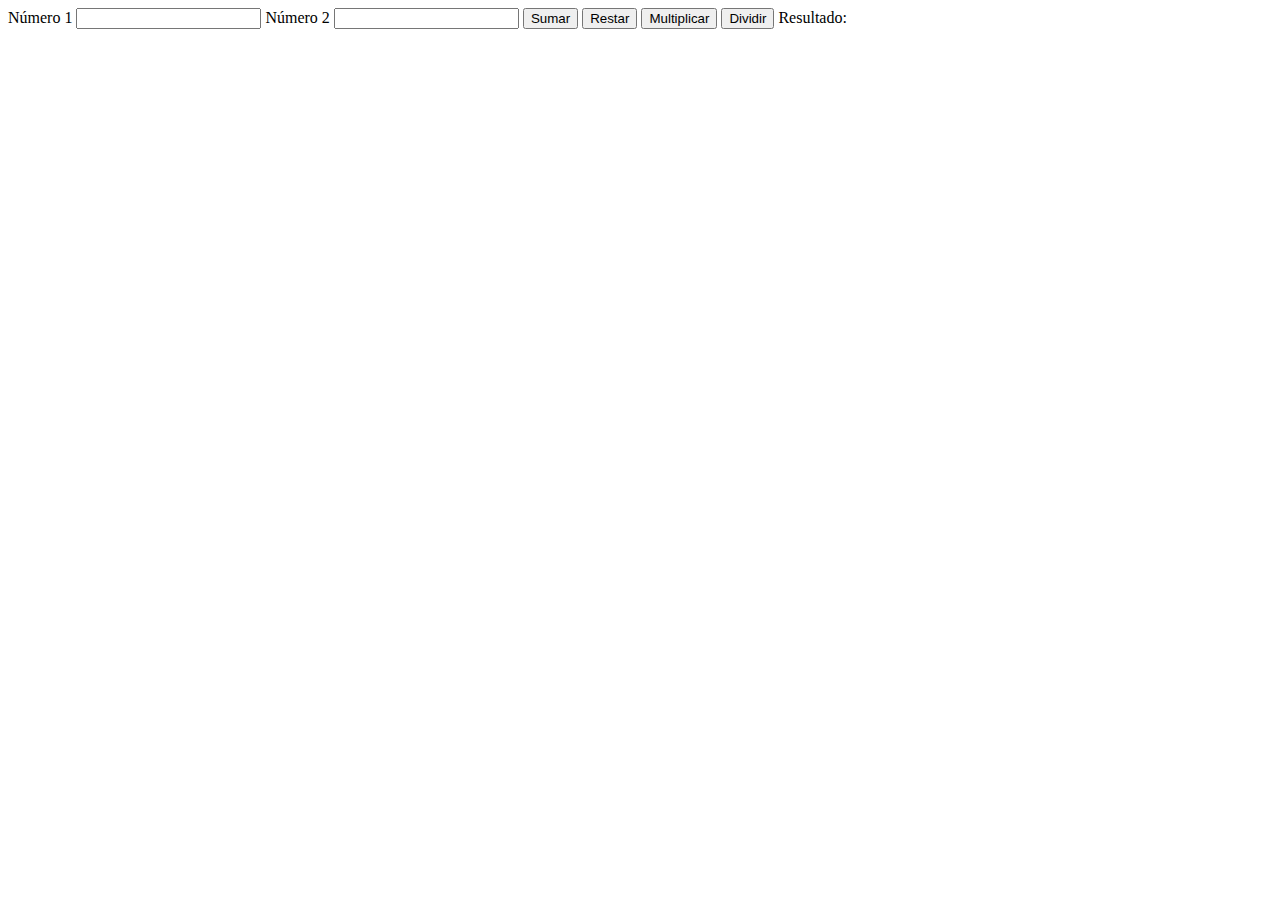
==== html/calculadora.html @ 1fd28352 "Taller 8" ====
<!DOCTYPE html>
<html lang="en">

<head>
    <meta charset="UTF-8">
    <meta http-equiv="X-UA-Compatible" content="IE=edge">
    <meta name="viewport" content="width=device-width, initial-scale=1.0">
    <title>Document</title>
</head>

<body>
    <header></header>
    <nav></nav>
    <section>
        <label for="idNum1">Número 1</label>
        <input id="idNum1" type="number">
        <label for="idNum2">Número 2</label>
        <input id="idNum2" type="number">

        <button onclick="document.getElementById('labelResultado').innerHTML='Cambio Texto'">Sumar</button>
        <button>Restar</button>
        <button>Multiplicar</button>
        <button>Dividir</button>

        <label id="labelResultado" for="">Resultado:</label>
    </section>
    <footer></footer>
</body>

</html>
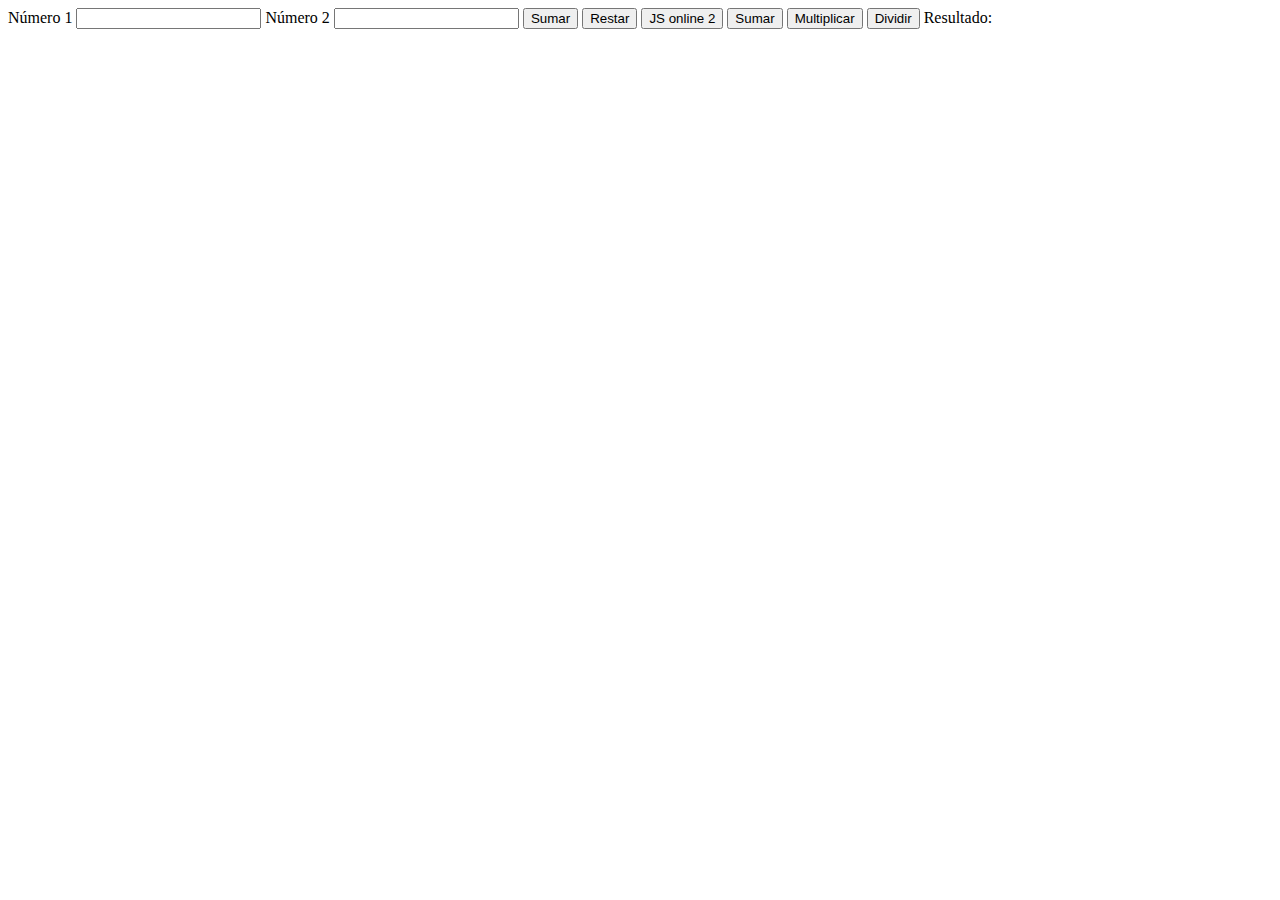
==== commit 699145a5: "taller9" ====
--- a/html/calculadora.html
+++ b/html/calculadora.html
@@ -6,6 +6,56 @@
     <meta http-equiv="X-UA-Compatible" content="IE=edge">
     <meta name="viewport" content="width=device-width, initial-scale=1.0">
     <title>Document</title>
+    <script>
+
+function sumar(num1, num2){
+    return num1+num2
+
+}
+
+function sumarNumeros(){
+    var numero1= convertir('idNum1')
+    var numero2= convertir('idNum2')
+    document.getElementById('labelResultado').innerHTML = 'Resultado: '+sumar(numero1,numero2)
+
+
+}
+
+function restar(num1, num2){
+    return num1-num2
+
+}
+
+function restarNumeros(){
+    var numero1= convertir('idNum1')
+    var numero2= convertir('idNum2')
+    document.getElementById('labelResultado').innerHTML = 'Resultado: '+restar(numero1,numero2)
+
+
+}
+
+
+function multiplicacion(num1, num2){
+    return num1*num2
+
+}
+
+function multiplicarNumeros(){
+    var numero1= convertir('idNum1')
+    var numero2= convertir('idNum2')
+    document.getElementById('labelResultado').innerHTML = 'Resultado: '+multiplicacion(numero1,numero2)
+
+
+}
+
+function convertir (idCampo){
+    return parseInt(document.getElementById(idCampo).value)
+}
+
+
+    </script>
+
+
 </head>
 
 <body>
@@ -17,9 +67,13 @@
         <label for="idNum2">Número 2</label>
         <input id="idNum2" type="number">
 
-        <button onclick="document.getElementById('labelResultado').innerHTML='Cambio Texto'">Sumar</button>
-        <button>Restar</button>
-        <button>Multiplicar</button>
+        <button onclick="sumarNumeros()">Sumar</button>
+        
+        <button onclick="restarNumeros()">Restar</button>
+        <button onclick="document.getElementById('labelResultado').innerHTML='prueba'">JS online 2</button>
+        <button onclick="document.getElementById('labelResultado').innerHTML=sumar">Sumar</button>
+        
+        <button onclick="multiplicarNumeros()">Multiplicar</button>
         <button>Dividir</button>
 
         <label id="labelResultado" for="">Resultado:</label>
